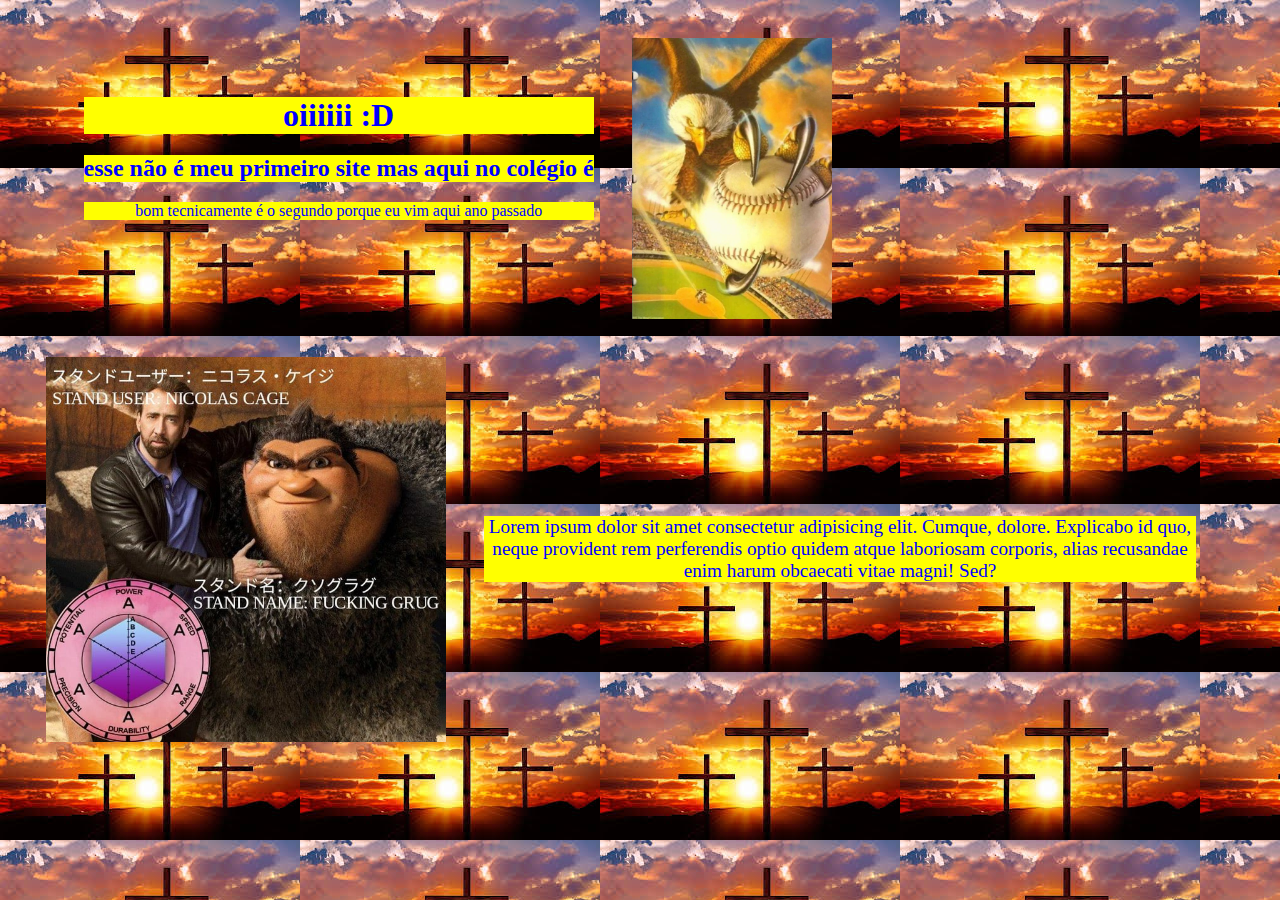
==== index.html @ b4c0b905 ":D" ====
<!DOCTYPE html>
<html lang="en">
<head>
    <meta charset="UTF-8">
    <meta name="viewport" content="width=device-width, initial-scale=1.0">
    <title>cícero (eu!)</title>
    <link rel="stylesheet" href="style.css">
</head>
<body>
    <div class="bigboy">
        <div class="texto">
            <h1>oiiiiii :D</h1>
            <h2>esse não é meu primeiro site mas aqui no colégio é</h2>
            <p>bom tecnicamente é o segundo porque eu vim aqui ano passado</p>
        </div>
        <img src="imagens/aguia.webp" width="200"/>
    </div>
    <div class="bigboy">
        <img src="imagens/grug.jpg" width="400">
        <p id="margin" class="texto-grande">Lorem ipsum dolor sit amet consectetur adipisicing elit. Cumque, dolore. Explicabo id quo, neque provident rem perferendis optio quidem atque laboriosam corporis, alias recusandae enim harum obcaecati vitae magni! Sed?</p>
    </div>
</body>
</html>
---- style.css ----
.bigboy {
    display: flex;
    flex-direction: row;
}
div {
    margin: 1cm;
}
h1, h2, p {
    color: blue;
    background-color: yellow;
    align-self: center;
    text-align: center;
}
body {
    background-image: url("imagens/jesus\ meu\ coração\ é\ teu.jpg");
    background-color: aliceblue;
}
#margin {
    margin: 1cm;
}
.texto-grande {
    font-size: larger;
}
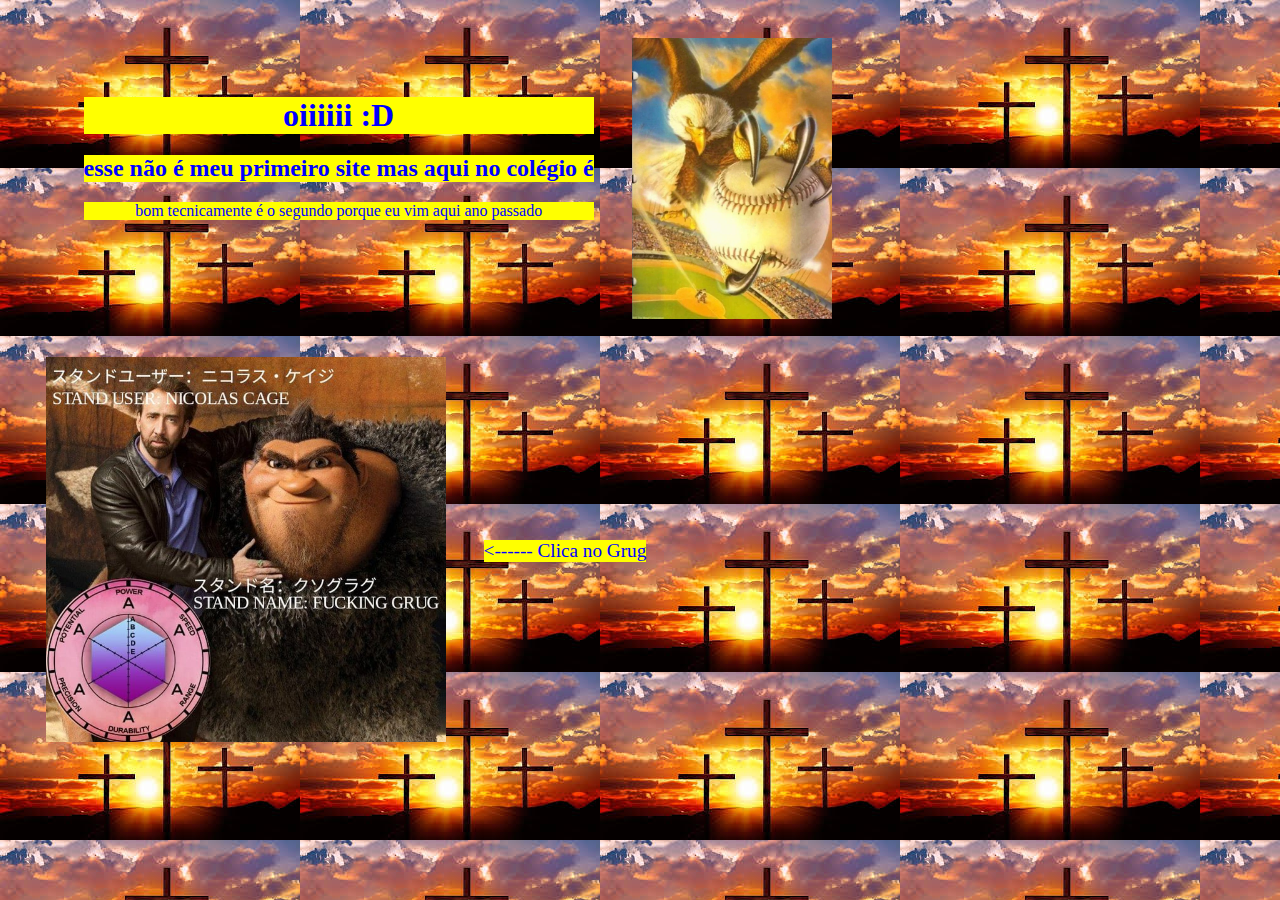
==== commit 574bc45f: "adicionei outra página" ====
--- a/index.html
+++ b/index.html
@@ -16,8 +16,8 @@
         <img src="imagens/aguia.webp" width="200"/>
     </div>
     <div class="bigboy">
-        <img src="imagens/grug.jpg" width="400">
-        <p id="margin" class="texto-grande">Lorem ipsum dolor sit amet consectetur adipisicing elit. Cumque, dolore. Explicabo id quo, neque provident rem perferendis optio quidem atque laboriosam corporis, alias recusandae enim harum obcaecati vitae magni! Sed?</p>
+        <a href="linkinpark.html"><img src="imagens/grug.jpg" width="400"></a>
+        <p id="margin" class="texto-grande"><------ Clica no Grug</p>
     </div>
 </body>
 </html>